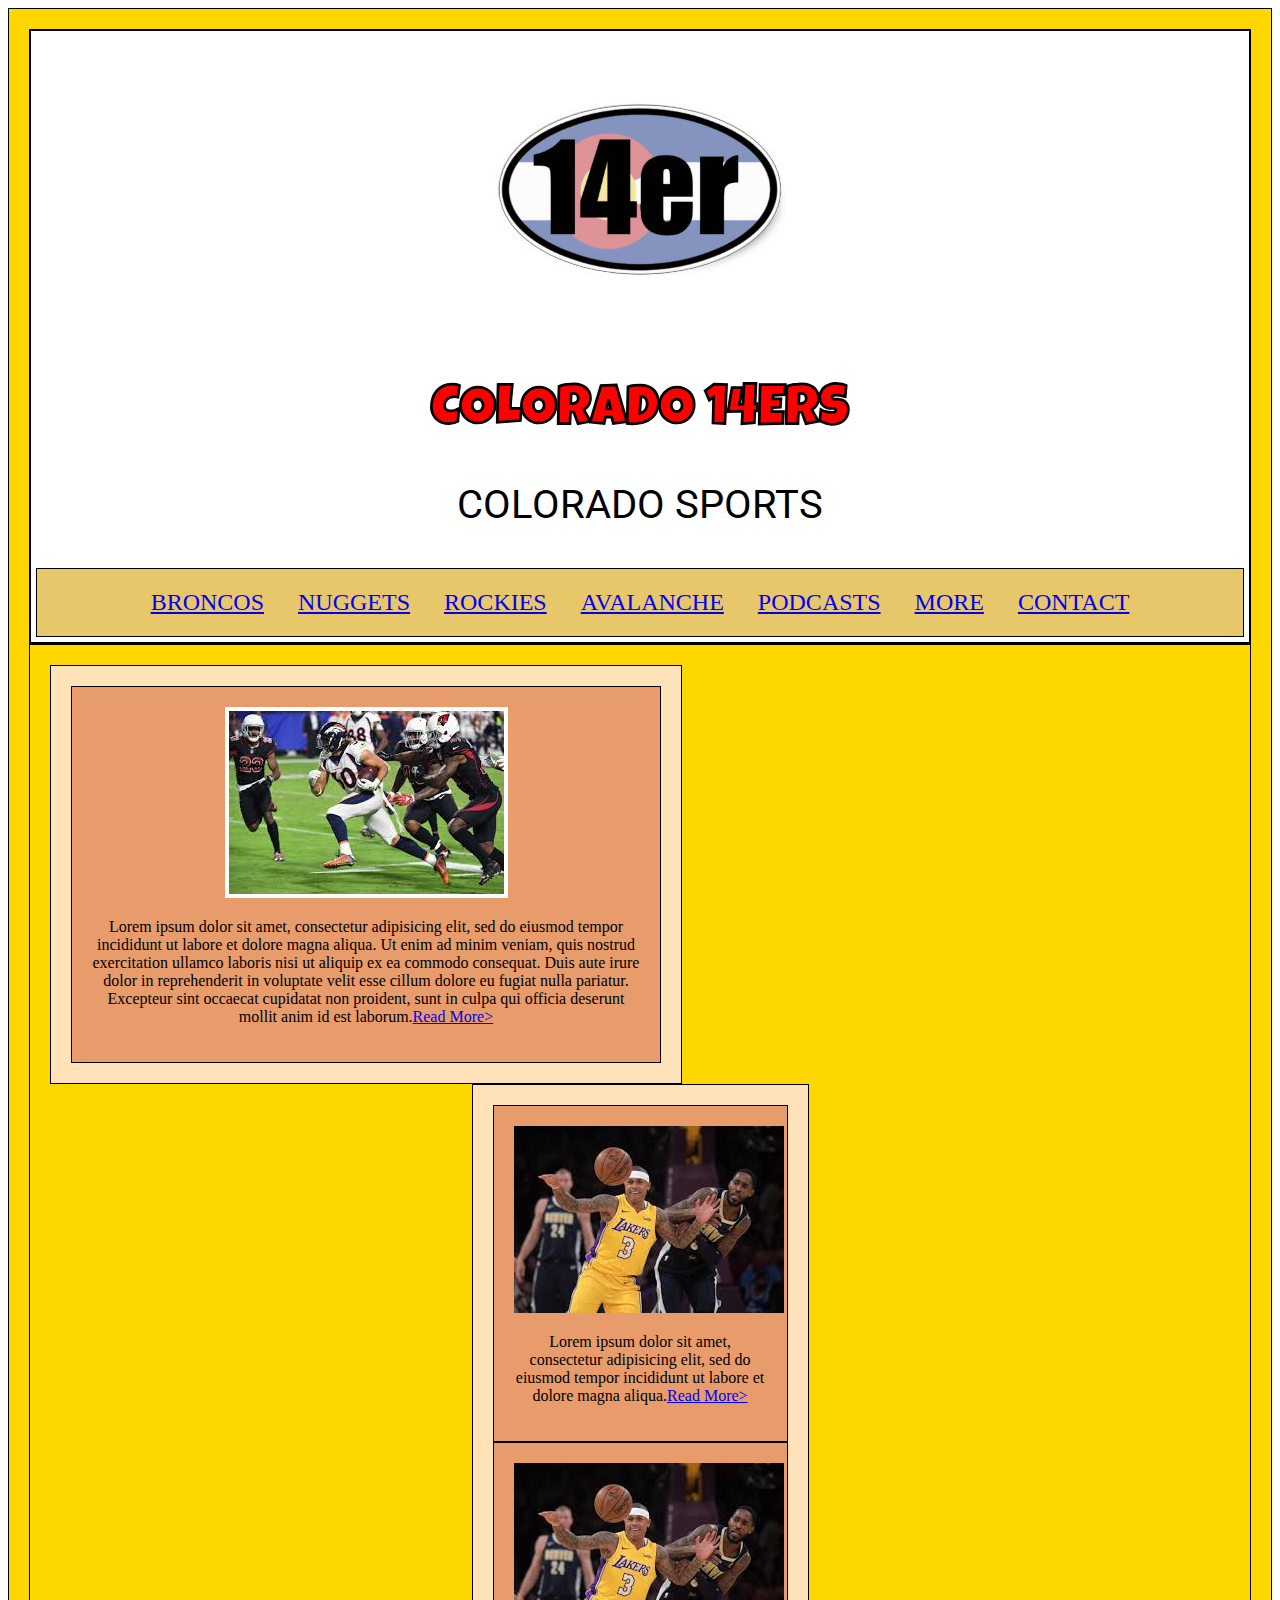
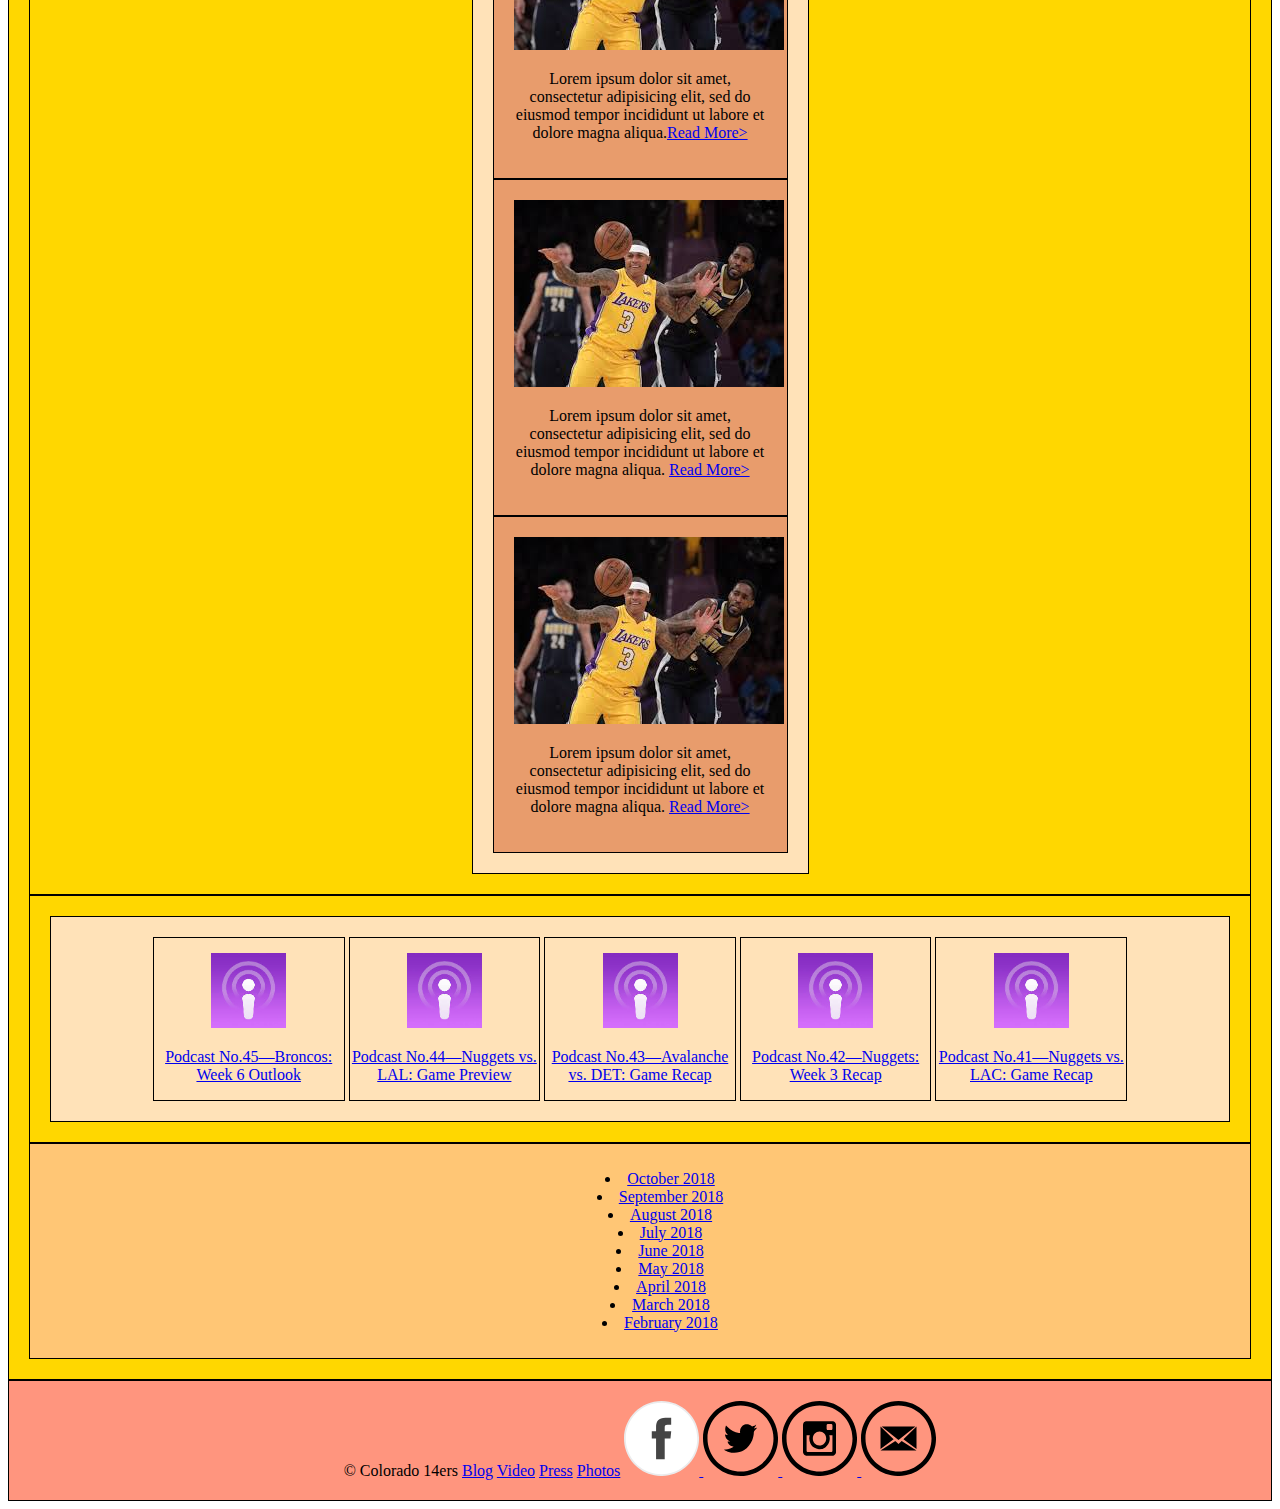
==== new_project/index.html @ c3c12f10 "new" ====
<!DOCTYPE html>
<html>
<head>
	<title>Colorado 14ers</title>
	<link rel="stylesheet" type="text/css" href="css/style.css">
</head>
<body>
	<div class="wrapper">
	<header>
		<img src="images/logo.jpg" alt="logo" title="logo">
		<h1>Colorado 14ers</h1>
		<p id="slogan">Colorado Sports</p>
		<nav>
			<a href="#">Broncos</a>
			<a href="#">Nuggets</a>
			<a href="#">Rockies</a>
			<a href="#">Avalanche</a>
			<a href="#">Podcasts</a>
			<a href="#">More</a>
			<a href="#">Contact</a>
		</nav>
	</header>
	<main>
		<div>
			<section id="mainarticle">
				<article>
					<img src="images/main.jpg" alt="main" title="main">
					<p>Lorem ipsum dolor sit amet, consectetur adipisicing elit, sed do eiusmod tempor incididunt ut labore et dolore magna aliqua. Ut enim ad minim veniam, quis nostrud exercitation ullamco laboris nisi ut aliquip ex ea commodo consequat. Duis aute irure dolor in reprehenderit in voluptate velit esse cillum dolore eu fugiat nulla pariatur. Excepteur sint occaecat cupidatat non proident, sunt in culpa qui officia deserunt mollit anim id est laborum.<a href="#">Read More></a></p>
				</article>	
			</section>
			<section id="secondaryarticle">
				<article>
					<img src="images/secondary.jpg" alt="secondary" title="secondary">
					<p>Lorem ipsum dolor sit amet, consectetur adipisicing elit, sed do eiusmod tempor incididunt ut labore et dolore magna aliqua.<a href="#">Read More></a> </p>
				</article>
				<article>
					<img src="images/secondary.jpg" alt="secondary" title="secondary">
					<p>Lorem ipsum dolor sit amet, consectetur adipisicing elit, sed do eiusmod tempor incididunt ut labore et dolore magna aliqua.<a href="#">Read More></a> </p>
				</article>
				<article>
					<img src="images/secondary.jpg" alt="secondary" title="secondary">
					<p>Lorem ipsum dolor sit amet, consectetur adipisicing elit, sed do eiusmod tempor incididunt ut labore et dolore magna aliqua. <a href="#">Read More></a></p>
				</article>
				<article>
					<img src="images/secondary.jpg" alt="secondary" title="secondary">
					<p>Lorem ipsum dolor sit amet, consectetur adipisicing elit, sed do eiusmod tempor incididunt ut labore et dolore magna aliqua. <a href="#">Read More></a></p>
				</article>
			</section>
		</div>
		<div>
			<section id="podcastbar">
				<a href="#">
					<img src="images/podcast.jpg" alt="podcast" title="podcast">
					<p>Podcast No.45—Broncos: Week 6 Outlook</p>
				</a>
				<a href="#">
					<img src="images/podcast.jpg" alt="podcast" title="podcast">
					<p>Podcast No.44—Nuggets vs. LAL: Game Preview</p>
				</a>
				<a href="#">
					<img src="images/podcast.jpg" alt="podcast" title="podcast">
					<p>Podcast No.43—Avalanche vs. DET: Game Recap</p>
				</a>
				<a href="#">
					<img src="images/podcast.jpg" alt="podcast" title="podcast">
					<p>Podcast No.42—Nuggets: Week 3 Recap</p>
				</a>
				<a href="#">
					<img src="images/podcast.jpg" alt="podcast" title="podcast">
					<p>Podcast No.41—Nuggets vs. LAC: Game Recap</p>
				</a>
			</section>
		</div>
	</main>
	<aside>
		<ul>
			<li><a href="#">October 2018</a></li>
			<li><a href="#">September 2018</a></li>
			<li><a href="#">August 2018</a></li>
			<li><a href="#">July 2018</a></li>
			<li><a href="#">June 2018</a></li>
			<li><a href="#">May 2018</a></li>
			<li><a href="#">April 2018</a></li>
			<li><a href="#">March 2018</a></li>
			<li><a href="#">February 2018</a></li>
		</ul>
	</aside>
</div>
<footer>
	&copy; Colorado 14ers
	<a href="#">Blog</a>
	<a href="#">Video</a>	
	<a href="#">Press</a>
	<a href="#">Photos</a>
	<a href="#">
		<img src="images/facebook.svg">
	</a>
	<a href="#">
		<img src="images/twitter.svg">
	</a>	
	<a href="#">	
		<img src="images/instagram.svg">
	</a>
	<a href="#">
		<img src="images/mail.svg">
	</a>	
</footer>

</body>
</html>
---- new_project/css/style.css ----
@import url('https://fonts.googleapis.com/css?family=Luckiest+Guy');
@import url('https://fonts.googleapis.com/css?family=Roboto');

body {
    font-size: 16px;
    text-align: center;
}

header {
    background-color: white;
    border: 2px black solid;
    padding: 5px;
}

header img {

}

h1 {
    color: red;
    font-size: 3.5em;
    text-transform: uppercase;
    font-family: "Luckiest Guy", cursive;
    -webkit-text-stroke-width: 1px;
   -webkit-text-stroke-color: black;
}

#slogan {
    text-transform: uppercase;
    color: black;
    font-size: 2.5em;
    font-family: "Roboto", sans-serif;
}

nav {
    background-color: #e8c66A;
    border: 1px black solid;
    padding: 20px;
    margin-top: 15px;
}

nav a {
    padding: 15px;
    font-size: 1.5em;
    text-transform: uppercase;
}

article {
    background-color: #e89C6c;
    border: 1px black solid;
    padding: 20px;
}

#mainarticle {
    width: 50%;
    text-align: center;
}

#mainarticle img {
    border: 4px solid white;
}

#secondaryarticle {
    width: 25%;
    display: inline-block;
}

footer {
    background-color: #ff957e;
    border: 1px black solid;
    padding: 20px;
}

footer img {
    width: 75px;
}

div {
    background-color: gold;
     border: 1px black solid;
    padding: 20px;
}

section {
    background-color: #ffe2b8;
    border: 1px black solid;
    padding: 20px;
}

ul {
    list-style-position: inside;
}

aside {
    background-color: #ffc675;
    border: 1px black solid;
    padding: 10px;
}

#podcastbar a {
	border: 1px solid black;
	width: 16.66666666666667%;
	display: inline-block;
}

#podcastbar img {
    width: 75px;
    padding-top: 15px;
}
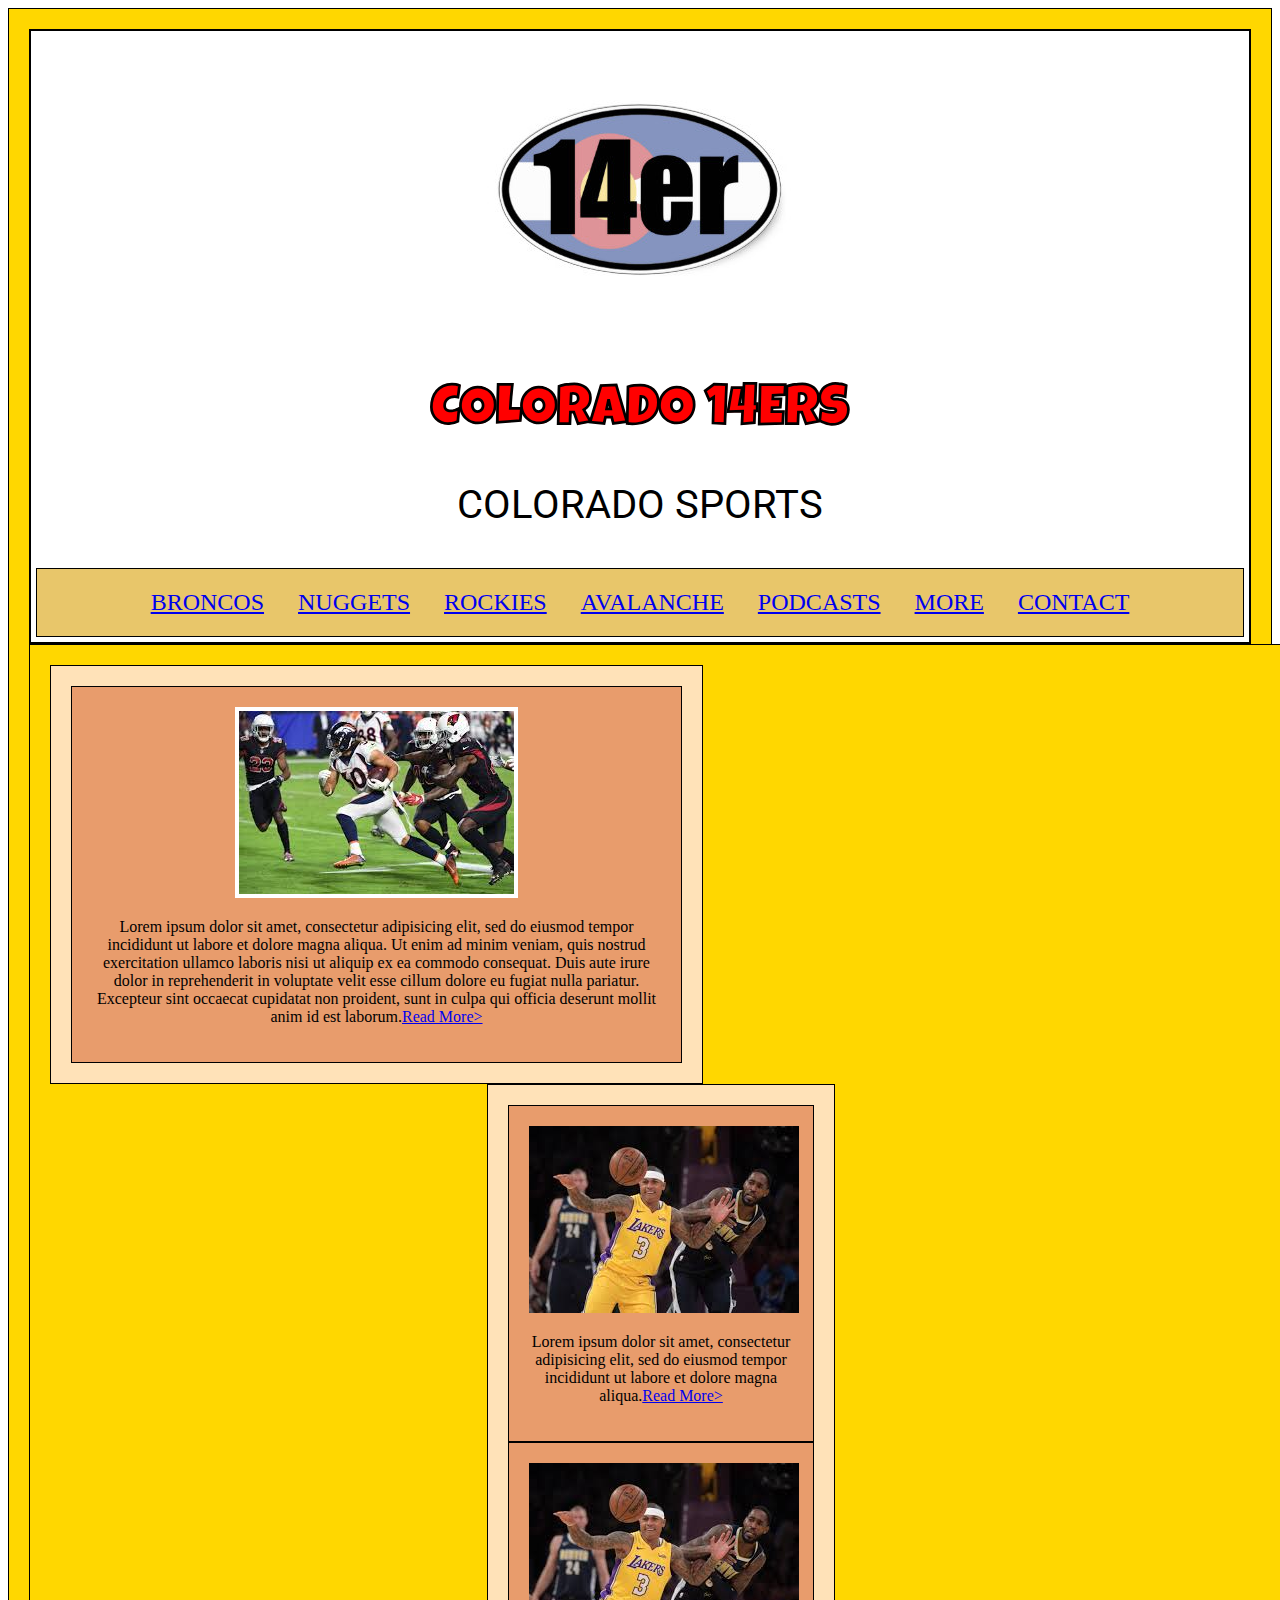
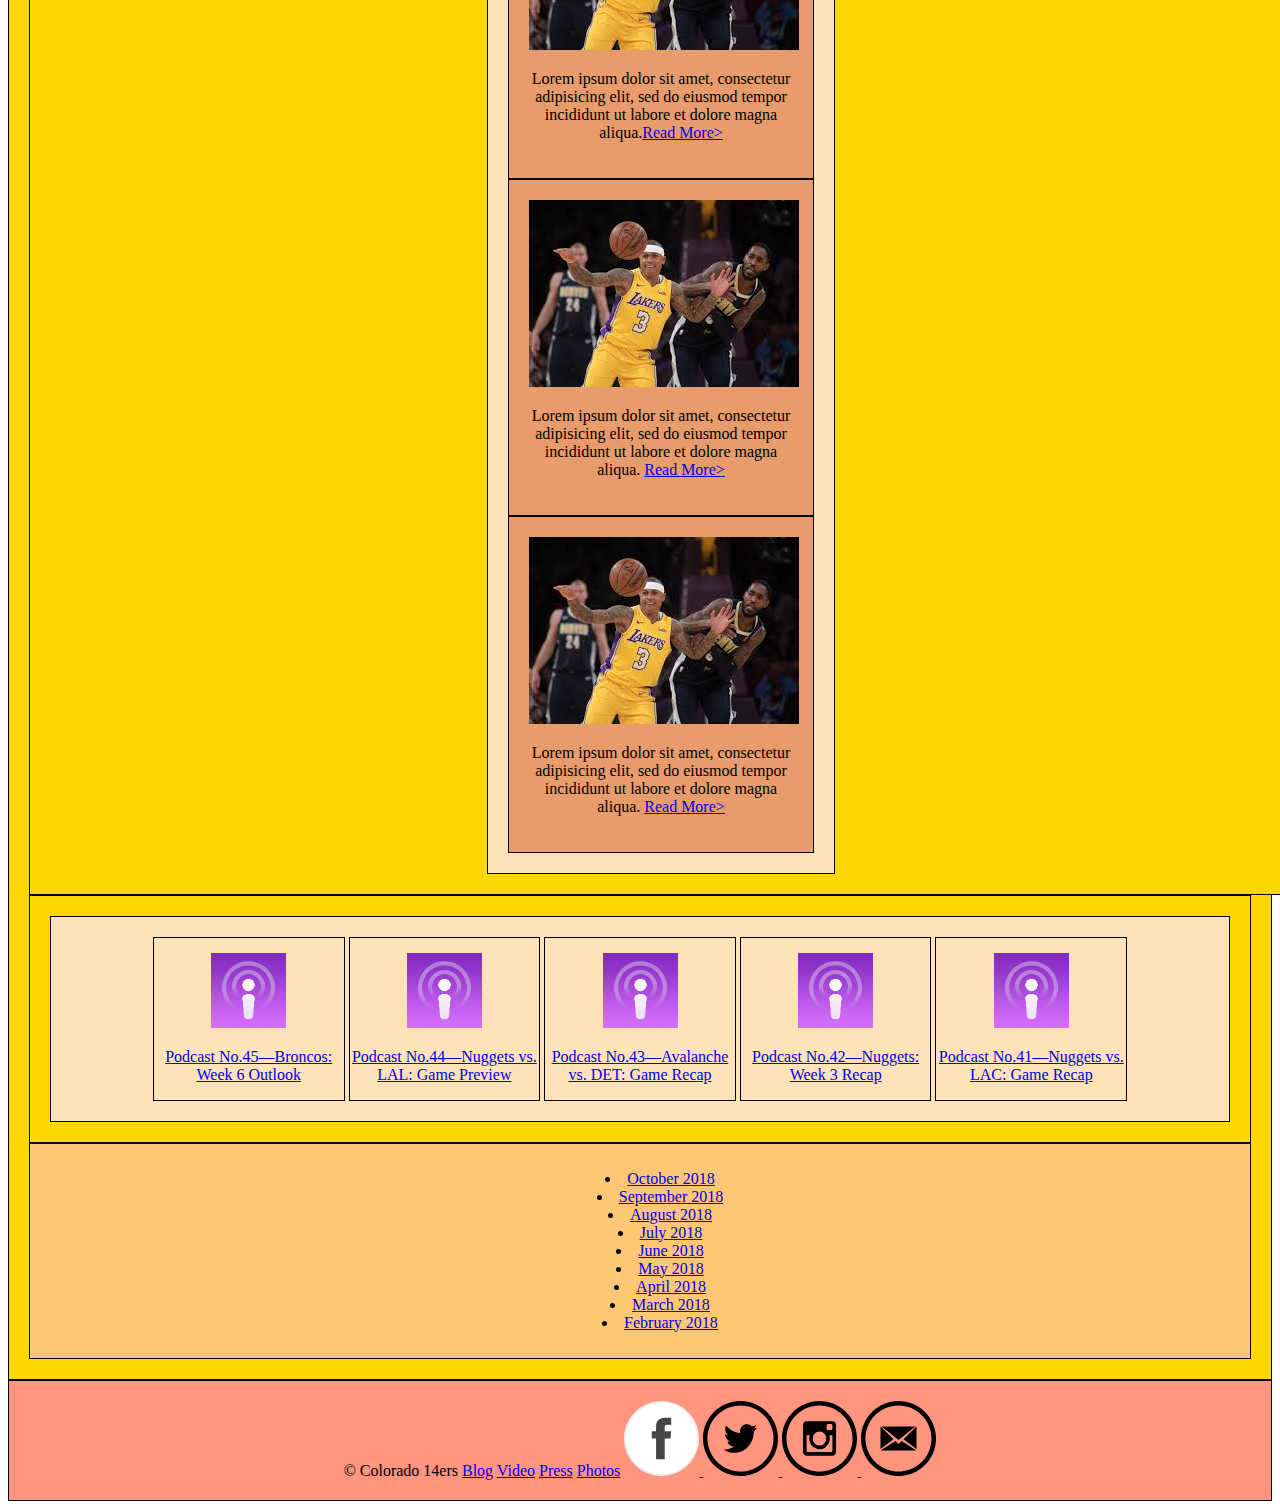
==== commit 3e01720d: "new" ====
--- a/new_project/index.html
+++ b/new_project/index.html
@@ -21,7 +21,7 @@
 		</nav>
 	</header>
 	<main>
-		<div>
+		<div id="articles">
 			<section id="mainarticle">
 				<article>
 					<img src="images/main.jpg" alt="main" title="main">
--- a/new_project/css/style.css
+++ b/new_project/css/style.css
@@ -49,6 +49,11 @@
     background-color: #e89C6c;
     border: 1px black solid;
     padding: 20px;
+}
+
+#articles {
+    width: 100%;
+    display: inline-block;
 }
 
 #mainarticle {
